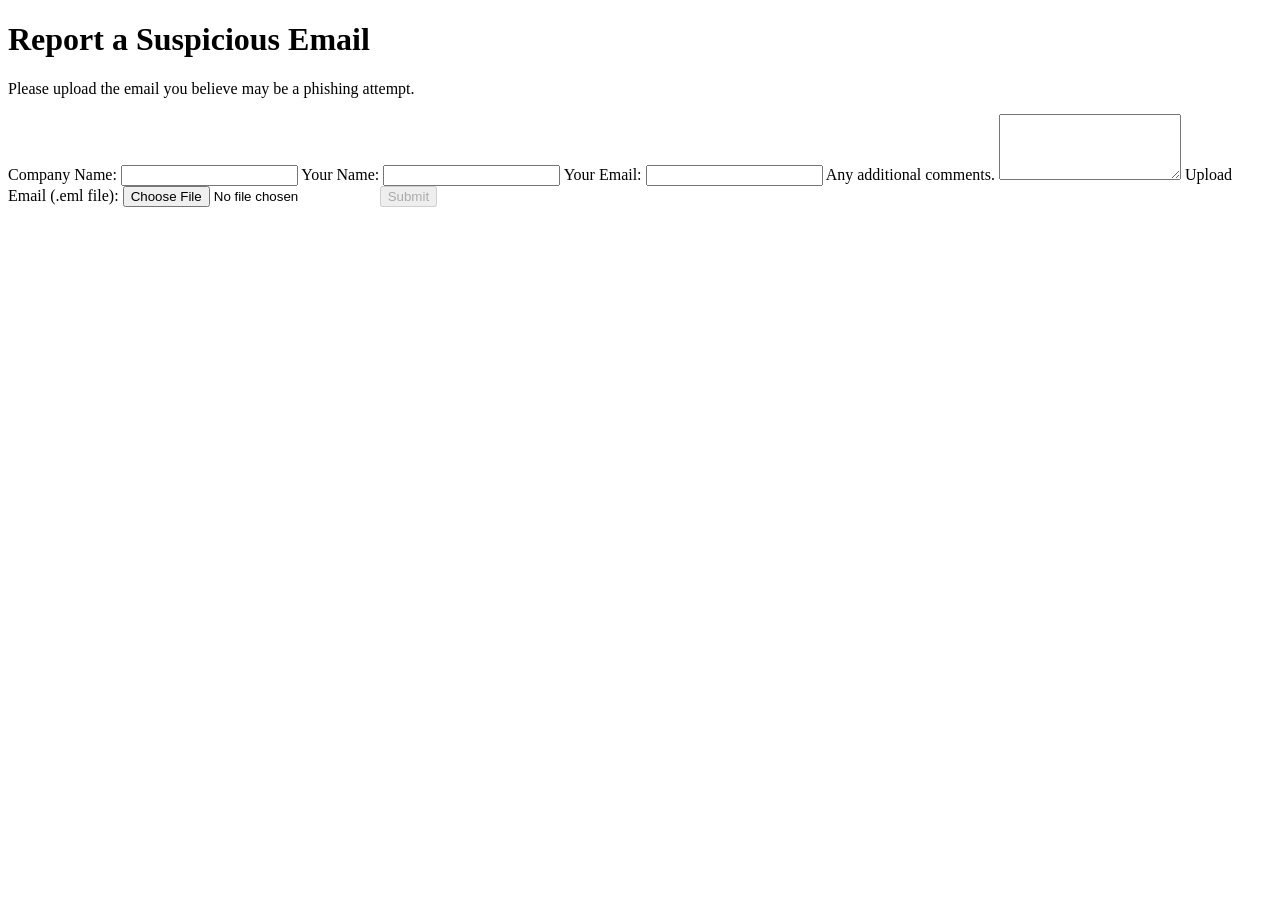
==== Front_End/submission.html @ 82b40a0a "Basic client email submission html" ====
<!DOCTYPE html>
<html lang="en">
<head>
  <meta charset="UTF-8">
  <title>Report Suspicious Email</title>
</head>
<body>

  <div class="container">
    <h1>Report a Suspicious Email</h1>
    <p>Please upload the email you believe may be a phishing attempt.</p>

    <form>
    
        <label for="name">Company Name:</label>
        <input type="text" id="company" name="company">

        <label for="name">Your Name:</label>
        <input type="text" id="name" name="name">

        <label for="email">Your Email:</label>
        <input type="email" id="email" name="email">

        <label for="description">Any additional comments.</label>
        <textarea id="description" name="description" rows="4"></textarea>

        <label for="file">Upload Email (.eml file):</label>
        <input type="file" id="file" name="file" accept=".eml">

        <button type="submit" disabled>Submit</button>
    </form>
  </div>

</body>
</html>
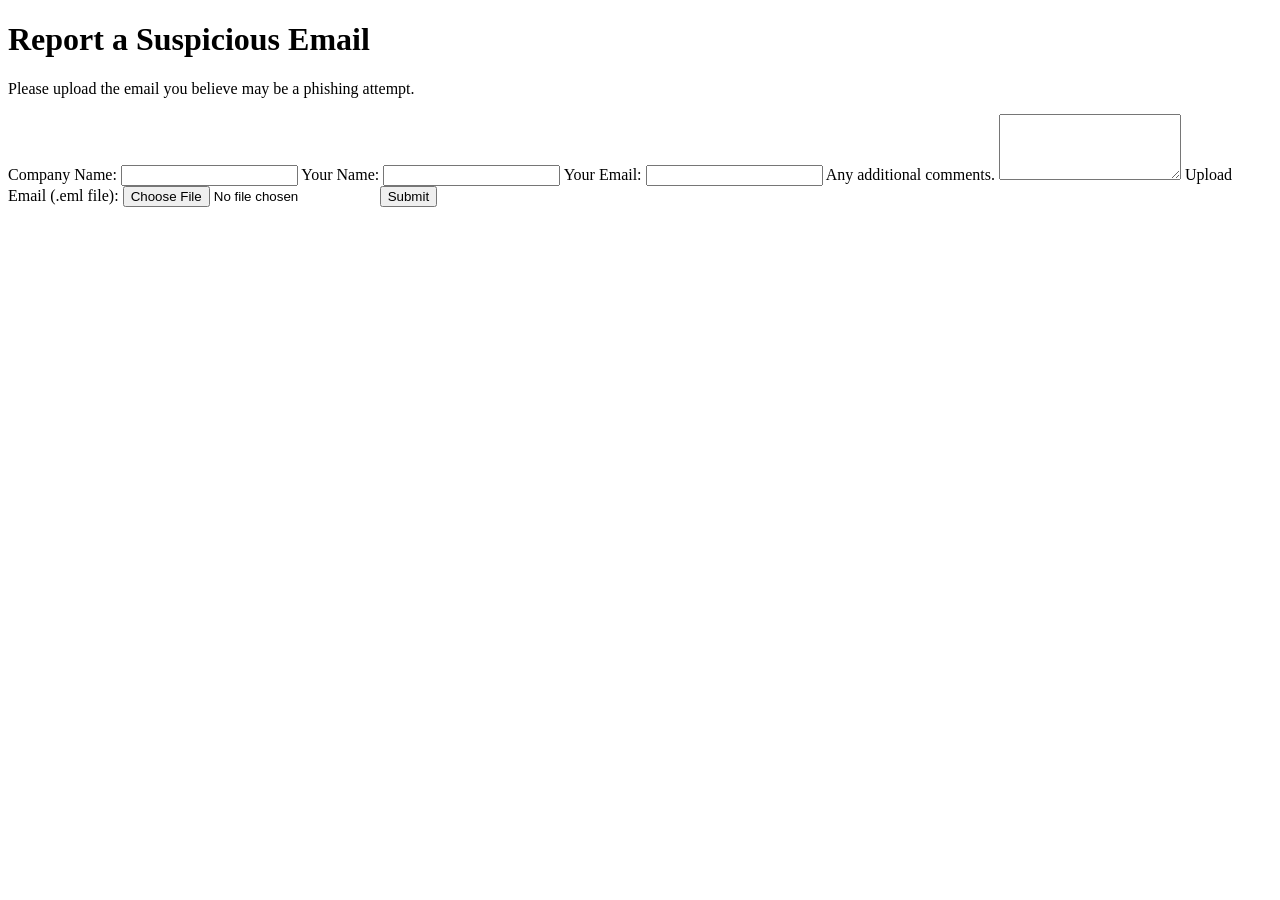
==== commit 32a98ed1: "Update submission.html added client submission logic" ====
--- a/Front_End/submission.html
+++ b/Front_End/submission.html
@@ -10,8 +10,8 @@
     <h1>Report a Suspicious Email</h1>
     <p>Please upload the email you believe may be a phishing attempt.</p>
 
-    <form>
-    
+    <form action="http://localhost:3000/api/submit" method="POST" enctype="multipart/form-data">
+
         <label for="name">Company Name:</label>
         <input type="text" id="company" name="company">
 
@@ -27,7 +27,7 @@
         <label for="file">Upload Email (.eml file):</label>
         <input type="file" id="file" name="file" accept=".eml">
 
-        <button type="submit" disabled>Submit</button>
+        <button type="submit">Submit</button>
     </form>
   </div>
 
